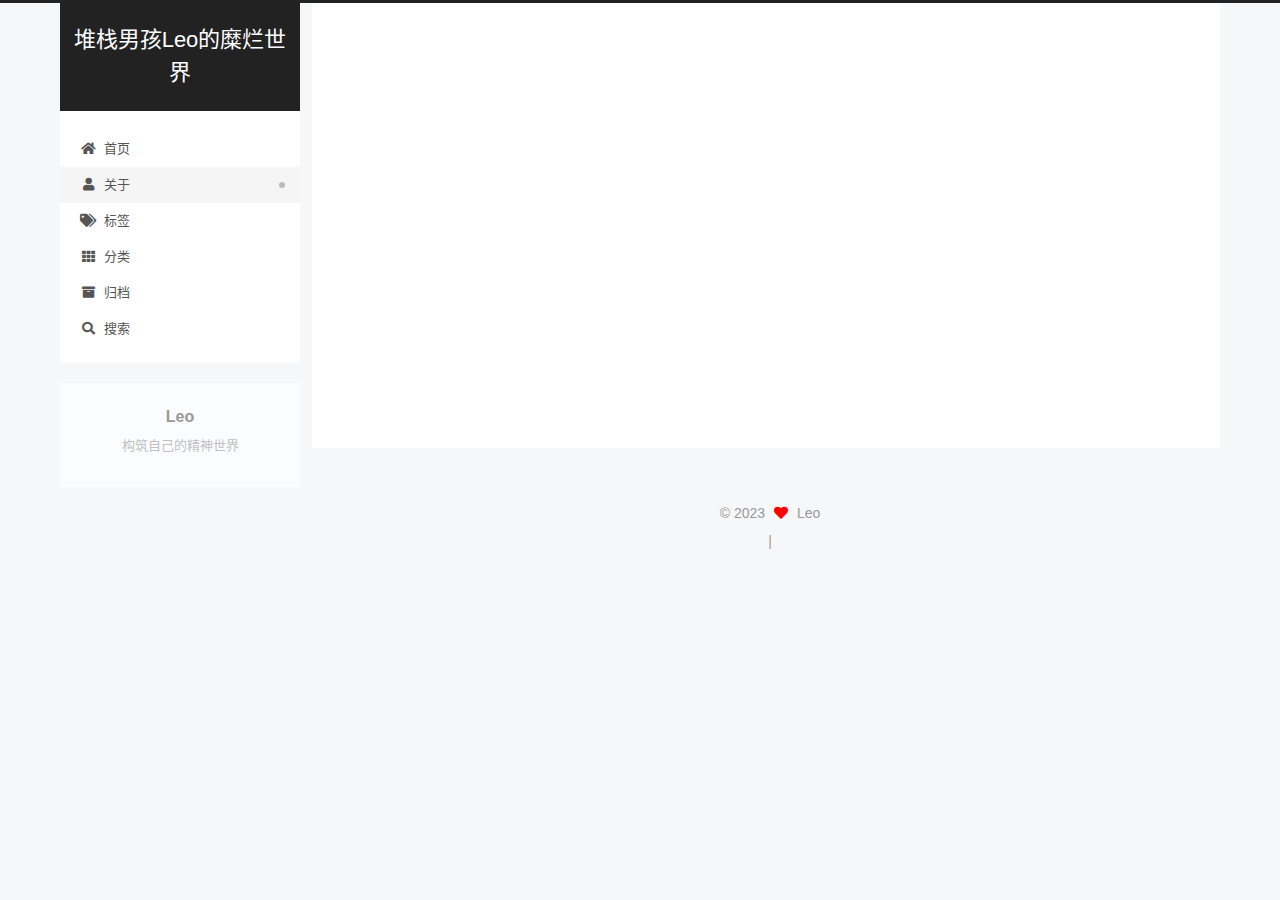
==== about/index.html @ fedaece1 "Site updated: 2023-02-25 23:36:59" ====
<!DOCTYPE html>
<html lang="zh-CN">
<head>
  <meta charset="UTF-8">
<meta name="viewport" content="width=device-width, initial-scale=1, maximum-scale=2">
<meta name="theme-color" content="#222">
<meta name="generator" content="Hexo 6.3.0">
  <link rel="apple-touch-icon" sizes="180x180" href="/images/apple-touch-icon-next.png">
  <link rel="icon" type="image/png" sizes="32x32" href="/images/favicon-32x32-next.png">
  <link rel="icon" type="image/png" sizes="16x16" href="/images/favicon-16x16-next.png">
  <link rel="mask-icon" href="/images/logo.svg" color="#222">

<link rel="stylesheet" href="/css/main.css">


<link rel="stylesheet" href="/lib/font-awesome/css/all.min.css">

<script id="hexo-configurations">
    var NexT = window.NexT || {};
    var CONFIG = {"hostname":"example.com","root":"/","scheme":"Pisces","version":"7.8.0","exturl":false,"sidebar":{"position":"left","display":"post","padding":18,"offset":12,"onmobile":false},"copycode":{"enable":false,"show_result":false,"style":null},"back2top":{"enable":true,"sidebar":false,"scrollpercent":true},"bookmark":{"enable":false,"color":"#222","save":"auto"},"fancybox":false,"mediumzoom":false,"lazyload":false,"pangu":false,"comments":{"style":"tabs","active":null,"storage":true,"lazyload":false,"nav":null},"algolia":{"hits":{"per_page":10},"labels":{"input_placeholder":"Search for Posts","hits_empty":"We didn't find any results for the search: ${query}","hits_stats":"${hits} results found in ${time} ms"}},"localsearch":{"enable":true,"trigger":"auto","top_n_per_article":1,"unescape":false,"preload":false},"motion":{"enable":true,"async":false,"transition":{"post_block":"fadeIn","post_header":"slideDownIn","post_body":"slideDownIn","coll_header":"slideLeftIn","sidebar":"slideUpIn"}},"path":"search.xml"};
  </script>

  <meta name="description" content="前言  咸鱼后端工程师，技术很菜！迫于生活的无趣，所以决定整个博客当树洞。  未来写作方向  没有做计算机技术的传播者的远大志向，就瞎鸡儿随便写写！">
<meta property="og:type" content="website">
<meta property="og:title" content="关于我">
<meta property="og:url" content="http://example.com/about/index.html">
<meta property="og:site_name" content="堆栈男孩Leo的糜烂世界">
<meta property="og:description" content="前言  咸鱼后端工程师，技术很菜！迫于生活的无趣，所以决定整个博客当树洞。  未来写作方向  没有做计算机技术的传播者的远大志向，就瞎鸡儿随便写写！">
<meta property="og:locale" content="zh_CN">
<meta property="article:published_time" content="2023-02-25T05:04:51.000Z">
<meta property="article:modified_time" content="2023-02-25T15:24:21.588Z">
<meta property="article:author" content="Leo">
<meta name="twitter:card" content="summary">

<link rel="canonical" href="http://example.com/about/">


<script id="page-configurations">
  // https://hexo.io/docs/variables.html
  CONFIG.page = {
    sidebar: "",
    isHome : false,
    isPost : false,
    lang   : 'zh-CN'
  };
</script>

  <title>关于我 | 堆栈男孩Leo的糜烂世界
</title>
  






  <noscript>
  <style>
  .use-motion .brand,
  .use-motion .menu-item,
  .sidebar-inner,
  .use-motion .post-block,
  .use-motion .pagination,
  .use-motion .comments,
  .use-motion .post-header,
  .use-motion .post-body,
  .use-motion .collection-header { opacity: initial; }

  .use-motion .site-title,
  .use-motion .site-subtitle {
    opacity: initial;
    top: initial;
  }

  .use-motion .logo-line-before i { left: initial; }
  .use-motion .logo-line-after i { right: initial; }
  </style>
</noscript>

</head>

<body itemscope itemtype="http://schema.org/WebPage">
  <div class="container use-motion">
    <div class="headband"></div>

    <header class="header" itemscope itemtype="http://schema.org/WPHeader">
      <div class="header-inner"><div class="site-brand-container">
  <div class="site-nav-toggle">
    <div class="toggle" aria-label="切换导航栏">
      <span class="toggle-line toggle-line-first"></span>
      <span class="toggle-line toggle-line-middle"></span>
      <span class="toggle-line toggle-line-last"></span>
    </div>
  </div>

  <div class="site-meta">

    <a href="/" class="brand" rel="start">
      <span class="logo-line-before"><i></i></span>
      <h1 class="site-title">堆栈男孩Leo的糜烂世界</h1>
      <span class="logo-line-after"><i></i></span>
    </a>
  </div>

  <div class="site-nav-right">
    <div class="toggle popup-trigger">
        <i class="fa fa-search fa-fw fa-lg"></i>
    </div>
  </div>
</div>




<nav class="site-nav">
  <ul id="menu" class="main-menu menu">
        <li class="menu-item menu-item-home">

    <a href="/" rel="section"><i class="fa fa-home fa-fw"></i>首页</a>

  </li>
        <li class="menu-item menu-item-about">

    <a href="/about/" rel="section"><i class="fa fa-user fa-fw"></i>关于</a>

  </li>
        <li class="menu-item menu-item-tags">

    <a href="/tags/" rel="section"><i class="fa fa-tags fa-fw"></i>标签</a>

  </li>
        <li class="menu-item menu-item-categories">

    <a href="/categories/" rel="section"><i class="fa fa-th fa-fw"></i>分类</a>

  </li>
        <li class="menu-item menu-item-archives">

    <a href="/archives/" rel="section"><i class="fa fa-archive fa-fw"></i>归档</a>

  </li>
      <li class="menu-item menu-item-search">
        <a role="button" class="popup-trigger"><i class="fa fa-search fa-fw"></i>搜索
        </a>
      </li>
  </ul>
</nav>



  <div class="search-pop-overlay">
    <div class="popup search-popup">
        <div class="search-header">
  <span class="search-icon">
    <i class="fa fa-search"></i>
  </span>
  <div class="search-input-container">
    <input autocomplete="off" autocapitalize="off"
           placeholder="搜索..." spellcheck="false"
           type="search" class="search-input">
  </div>
  <span class="popup-btn-close">
    <i class="fa fa-times-circle"></i>
  </span>
</div>
<div id="search-result">
  <div id="no-result">
    <i class="fa fa-spinner fa-pulse fa-5x fa-fw"></i>
  </div>
</div>

    </div>
  </div>

</div>
    </header>

    
  <div class="back-to-top">
    <i class="fa fa-arrow-up"></i>
    <span>0%</span>
  </div>


    <main class="main">
      <div class="main-inner">
        <div class="content-wrap">
          
  
  

          <div class="content page posts-expand">
            

    
    
    
    <div class="post-block" lang="zh-CN">
      <header class="post-header">

<h1 class="post-title" itemprop="name headline">关于我
</h1>

<div class="post-meta">
  

</div>

</header>

      
      
      
      <div class="post-body">
          <blockquote>
<p>前言</p>
</blockquote>
<p>咸鱼后端工程师，技术很菜！迫于生活的无趣，所以决定整个博客当树洞。</p>
<blockquote>
<p>未来写作方向</p>
</blockquote>
<p>没有做计算机技术的传播者的远大志向，就瞎鸡儿随便写写！</p>

      </div>
      
      
      
    </div>
    

    
    
    


          </div>
          

<script>
  window.addEventListener('tabs:register', () => {
    let { activeClass } = CONFIG.comments;
    if (CONFIG.comments.storage) {
      activeClass = localStorage.getItem('comments_active') || activeClass;
    }
    if (activeClass) {
      let activeTab = document.querySelector(`a[href="#comment-${activeClass}"]`);
      if (activeTab) {
        activeTab.click();
      }
    }
  });
  if (CONFIG.comments.storage) {
    window.addEventListener('tabs:click', event => {
      if (!event.target.matches('.tabs-comment .tab-content .tab-pane')) return;
      let commentClass = event.target.classList[1];
      localStorage.setItem('comments_active', commentClass);
    });
  }
</script>

        </div>
          
  
  <div class="toggle sidebar-toggle">
    <span class="toggle-line toggle-line-first"></span>
    <span class="toggle-line toggle-line-middle"></span>
    <span class="toggle-line toggle-line-last"></span>
  </div>

  <aside class="sidebar">
    <div class="sidebar-inner">

      <ul class="sidebar-nav motion-element">
        <li class="sidebar-nav-toc">
          文章目录
        </li>
        <li class="sidebar-nav-overview">
          站点概览
        </li>
      </ul>

      <!--noindex-->
      <div class="post-toc-wrap sidebar-panel">
      </div>
      <!--/noindex-->

      <div class="site-overview-wrap sidebar-panel">
        <div class="site-author motion-element" itemprop="author" itemscope itemtype="http://schema.org/Person">
  <p class="site-author-name" itemprop="name">Leo</p>
  <div class="site-description" itemprop="description">构筑自己的精神世界</div>
</div>
<div class="site-state-wrap motion-element">
  <nav class="site-state">
  </nav>
</div>



      </div>

    </div>
  </aside>
  <div id="sidebar-dimmer"></div>


      </div>
    </main>

    <footer class="footer">
      <div class="footer-inner">
        

        

<div class="copyright">
  
  &copy; 
  <span itemprop="copyrightYear">2023</span>
  <span class="with-love">
    <i class="fa fa-heart"></i>
  </span>
  <span class="author" itemprop="copyrightHolder">Leo</span>
</div>

        
<div class="busuanzi-count">
  <script data-pjax async src="https://busuanzi.ibruce.info/busuanzi/2.3/busuanzi.pure.mini.js"></script>
    <span class="post-meta-item" id="busuanzi_container_site_uv" style="display: none;">
      <span class="post-meta-item-icon">
        <i class="fa fa-user"></i>
      </span>
      <span class="site-uv" title="总访客量">
        <span id="busuanzi_value_site_uv"></span>
      </span>
    </span>
    <span class="post-meta-divider">|</span>
    <span class="post-meta-item" id="busuanzi_container_site_pv" style="display: none;">
      <span class="post-meta-item-icon">
        <i class="fa fa-eye"></i>
      </span>
      <span class="site-pv" title="总访问量">
        <span id="busuanzi_value_site_pv"></span>
      </span>
    </span>
</div>








      </div>
    </footer>
  </div>

  
  <script src="/lib/anime.min.js"></script>
  <script src="/lib/pjax/pjax.min.js"></script>
  <script src="/lib/velocity/velocity.min.js"></script>
  <script src="/lib/velocity/velocity.ui.min.js"></script>

<script src="/js/utils.js"></script>

<script src="/js/motion.js"></script>


<script src="/js/schemes/pisces.js"></script>


<script src="/js/next-boot.js"></script>

  <script>
var pjax = new Pjax({
  selectors: [
    'head title',
    '#page-configurations',
    '.content-wrap',
    '.post-toc-wrap',
    '.languages',
    '#pjax'
  ],
  switches: {
    '.post-toc-wrap': Pjax.switches.innerHTML
  },
  analytics: false,
  cacheBust: false,
  scrollTo : !CONFIG.bookmark.enable
});

window.addEventListener('pjax:success', () => {
  document.querySelectorAll('script[data-pjax], script#page-configurations, #pjax script').forEach(element => {
    var code = element.text || element.textContent || element.innerHTML || '';
    var parent = element.parentNode;
    parent.removeChild(element);
    var script = document.createElement('script');
    if (element.id) {
      script.id = element.id;
    }
    if (element.className) {
      script.className = element.className;
    }
    if (element.type) {
      script.type = element.type;
    }
    if (element.src) {
      script.src = element.src;
      // Force synchronous loading of peripheral JS.
      script.async = false;
    }
    if (element.dataset.pjax !== undefined) {
      script.dataset.pjax = '';
    }
    if (code !== '') {
      script.appendChild(document.createTextNode(code));
    }
    parent.appendChild(script);
  });
  NexT.boot.refresh();
  // Define Motion Sequence & Bootstrap Motion.
  if (CONFIG.motion.enable) {
    NexT.motion.integrator
      .init()
      .add(NexT.motion.middleWares.subMenu)
      .add(NexT.motion.middleWares.postList)
      .bootstrap();
  }
  NexT.utils.updateSidebarPosition();
});
</script>




  




  
<script src="/js/local-search.js"></script>













    <div id="pjax">
  

  

    </div>
</body>
</html>
---- css/main.css ----
:root {
  --body-bg-color: #f5f7f9;
  --content-bg-color: #fff;
  --card-bg-color: #f5f5f5;
  --text-color: #555;
  --blockquote-color: #666;
  --link-color: #555;
  --link-hover-color: #222;
  --brand-color: #fff;
  --brand-hover-color: #fff;
  --table-row-odd-bg-color: #f9f9f9;
  --table-row-hover-bg-color: #f5f5f5;
  --menu-item-bg-color: #f5f5f5;
  --btn-default-bg: #fff;
  --btn-default-color: #555;
  --btn-default-border-color: #555;
  --btn-default-hover-bg: #222;
  --btn-default-hover-color: #fff;
  --btn-default-hover-border-color: #222;
}
html {
  line-height: 1.15; /* 1 */
  -webkit-text-size-adjust: 100%; /* 2 */
}
body {
  margin: 0;
}
main {
  display: block;
}
h1 {
  font-size: 2em;
  margin: 0.67em 0;
}
hr {
  box-sizing: content-box; /* 1 */
  height: 0; /* 1 */
  overflow: visible; /* 2 */
}
pre {
  font-family: monospace, monospace; /* 1 */
  font-size: 1em; /* 2 */
}
a {
  background: transparent;
}
abbr[title] {
  border-bottom: none; /* 1 */
  text-decoration: underline; /* 2 */
  text-decoration: underline dotted; /* 2 */
}
b,
strong {
  font-weight: bolder;
}
code,
kbd,
samp {
  font-family: monospace, monospace; /* 1 */
  font-size: 1em; /* 2 */
}
small {
  font-size: 80%;
}
sub,
sup {
  font-size: 75%;
  line-height: 0;
  position: relative;
  vertical-align: baseline;
}
sub {
  bottom: -0.25em;
}
sup {
  top: -0.5em;
}
img {
  border-style: none;
}
button,
input,
optgroup,
select,
textarea {
  font-family: inherit; /* 1 */
  font-size: 100%; /* 1 */
  line-height: 1.15; /* 1 */
  margin: 0; /* 2 */
}
button,
input {
/* 1 */
  overflow: visible;
}
button,
select {
/* 1 */
  text-transform: none;
}
button,
[type='button'],
[type='reset'],
[type='submit'] {
  -webkit-appearance: button;
}
button::-moz-focus-inner,
[type='button']::-moz-focus-inner,
[type='reset']::-moz-focus-inner,
[type='submit']::-moz-focus-inner {
  border-style: none;
  padding: 0;
}
button:-moz-focusring,
[type='button']:-moz-focusring,
[type='reset']:-moz-focusring,
[type='submit']:-moz-focusring {
  outline: 1px dotted ButtonText;
}
fieldset {
  padding: 0.35em 0.75em 0.625em;
}
legend {
  box-sizing: border-box; /* 1 */
  color: inherit; /* 2 */
  display: table; /* 1 */
  max-width: 100%; /* 1 */
  padding: 0; /* 3 */
  white-space: normal; /* 1 */
}
progress {
  vertical-align: baseline;
}
textarea {
  overflow: auto;
}
[type='checkbox'],
[type='radio'] {
  box-sizing: border-box; /* 1 */
  padding: 0; /* 2 */
}
[type='number']::-webkit-inner-spin-button,
[type='number']::-webkit-outer-spin-button {
  height: auto;
}
[type='search'] {
  outline-offset: -2px; /* 2 */
  -webkit-appearance: textfield; /* 1 */
}
[type='search']::-webkit-search-decoration {
  -webkit-appearance: none;
}
::-webkit-file-upload-button {
  font: inherit; /* 2 */
  -webkit-appearance: button; /* 1 */
}
details {
  display: block;
}
summary {
  display: list-item;
}
template {
  display: none;
}
[hidden] {
  display: none;
}
::selection {
  background: #262a30;
  color: #eee;
}
html,
body {
  height: 100%;
}
body {
  background: var(--body-bg-color);
  color: var(--text-color);
  font-family: 'Lato', "PingFang SC", "Microsoft YaHei", sans-serif;
  font-size: 1em;
  line-height: 2;
}
@media (max-width: 991px) {
  body {
    padding-left: 0 !important;
    padding-right: 0 !important;
  }
}
h1,
h2,
h3,
h4,
h5,
h6 {
  font-family: 'Lato', "PingFang SC", "Microsoft YaHei", sans-serif;
  font-weight: bold;
  line-height: 1.5;
  margin: 20px 0 15px;
}
h1 {
  font-size: 1.5em;
}
h2 {
  font-size: 1.375em;
}
h3 {
  font-size: 1.25em;
}
h4 {
  font-size: 1.125em;
}
h5 {
  font-size: 1em;
}
h6 {
  font-size: 0.875em;
}
p {
  margin: 0 0 20px 0;
}
a,
span.exturl {
  border-bottom: 1px solid #999;
  color: var(--link-color);
  outline: 0;
  text-decoration: none;
  overflow-wrap: break-word;
  word-wrap: break-word;
  cursor: pointer;
}
a:hover,
span.exturl:hover {
  border-bottom-color: var(--link-hover-color);
  color: var(--link-hover-color);
}
iframe,
img,
video {
  display: block;
  margin-left: auto;
  margin-right: auto;
  max-width: 100%;
}
hr {
  background-image: repeating-linear-gradient(-45deg, #ddd, #ddd 4px, transparent 4px, transparent 8px);
  border: 0;
  height: 3px;
  margin: 40px 0;
}
blockquote {
  border-left: 4px solid #ddd;
  color: var(--blockquote-color);
  margin: 0;
  padding: 0 15px;
}
blockquote cite::before {
  content: '-';
  padding: 0 5px;
}
dt {
  font-weight: bold;
}
dd {
  margin: 0;
  padding: 0;
}
kbd {
  background-color: #f5f5f5;
  background-image: linear-gradient(#eee, #fff, #eee);
  border: 1px solid #ccc;
  border-radius: 0.2em;
  box-shadow: 0.1em 0.1em 0.2em rgba(0,0,0,0.1);
  color: #555;
  font-family: inherit;
  padding: 0.1em 0.3em;
  white-space: nowrap;
}
.table-container {
  overflow: auto;
}
table {
  border-collapse: collapse;
  border-spacing: 0;
  font-size: 0.875em;
  margin: 0 0 20px 0;
  width: 100%;
}
tbody tr:nth-of-type(odd) {
  background: var(--table-row-odd-bg-color);
}
tbody tr:hover {
  background: var(--table-row-hover-bg-color);
}
caption,
th,
td {
  font-weight: normal;
  padding: 8px;
  vertical-align: middle;
}
th,
td {
  border: 1px solid #ddd;
  border-bottom: 3px solid #ddd;
}
th {
  font-weight: 700;
  padding-bottom: 10px;
}
td {
  border-bottom-width: 1px;
}
.btn {
  background: var(--btn-default-bg);
  border: 2px solid var(--btn-default-border-color);
  border-radius: 2px;
  color: var(--btn-default-color);
  display: inline-block;
  font-size: 0.875em;
  line-height: 2;
  padding: 0 20px;
  text-decoration: none;
  transition-property: background-color;
  transition-delay: 0s;
  transition-duration: 0.2s;
  transition-timing-function: ease-in-out;
}
.btn:hover {
  background: var(--btn-default-hover-bg);
  border-color: var(--btn-default-hover-border-color);
  color: var(--btn-default-hover-color);
}
.btn + .btn {
  margin: 0 0 8px 8px;
}
.btn .fa-fw {
  text-align: left;
  width: 1.285714285714286em;
}
.toggle {
  line-height: 0;
}
.toggle .toggle-line {
  background: #fff;
  display: inline-block;
  height: 2px;
  left: 0;
  position: relative;
  top: 0;
  transition: all 0.4s;
  vertical-align: top;
  width: 100%;
}
.toggle .toggle-line:not(:first-child) {
  margin-top: 3px;
}
.toggle.toggle-arrow .toggle-line-first {
  left: 50%;
  top: 2px;
  transform: rotate(45deg);
  width: 50%;
}
.toggle.toggle-arrow .toggle-line-middle {
  left: 2px;
  width: 90%;
}
.toggle.toggle-arrow .toggle-line-last {
  left: 50%;
  top: -2px;
  transform: rotate(-45deg);
  width: 50%;
}
.toggle.toggle-close .toggle-line-first {
  transform: rotate(-45deg);
  top: 5px;
}
.toggle.toggle-close .toggle-line-middle {
  opacity: 0;
}
.toggle.toggle-close .toggle-line-last {
  transform: rotate(45deg);
  top: -5px;
}
.highlight,
pre {
  background: #f7f7f7;
  color: #4d4d4c;
  line-height: 1.6;
  margin: 0 auto 20px;
}
pre,
code {
  font-family: consolas, Menlo, monospace, "PingFang SC", "Microsoft YaHei";
}
code {
  background: #eee;
  border-radius: 3px;
  color: #555;
  padding: 2px 4px;
  overflow-wrap: break-word;
  word-wrap: break-word;
}
.highlight *::selection {
  background: #d6d6d6;
}
.highlight pre {
  border: 0;
  margin: 0;
  padding: 10px 0;
}
.highlight table {
  border: 0;
  margin: 0;
  width: auto;
}
.highlight td {
  border: 0;
  padding: 0;
}
.highlight figcaption {
  background: #eff2f3;
  color: #4d4d4c;
  display: flex;
  font-size: 0.875em;
  justify-content: space-between;
  line-height: 1.2;
  padding: 0.5em;
}
.highlight figcaption a {
  color: #4d4d4c;
}
.highlight figcaption a:hover {
  border-bottom-color: #4d4d4c;
}
.highlight .gutter {
  -moz-user-select: none;
  -ms-user-select: none;
  -webkit-user-select: none;
  user-select: none;
}
.highlight .gutter pre {
  background: #eff2f3;
  color: #869194;
  padding-left: 10px;
  padding-right: 10px;
  text-align: right;
}
.highlight .code pre {
  background: #f7f7f7;
  padding-left: 10px;
  width: 100%;
}
.gist table {
  width: auto;
}
.gist table td {
  border: 0;
}
pre {
  overflow: auto;
  padding: 10px;
}
pre code {
  background: none;
  color: #4d4d4c;
  font-size: 0.875em;
  padding: 0;
  text-shadow: none;
}
pre .deletion {
  background: #fdd;
}
pre .addition {
  background: #dfd;
}
pre .meta {
  color: #eab700;
  -moz-user-select: none;
  -ms-user-select: none;
  -webkit-user-select: none;
  user-select: none;
}
pre .comment {
  color: #8e908c;
}
pre .variable,
pre .attribute,
pre .tag,
pre .name,
pre .regexp,
pre .ruby .constant,
pre .xml .tag .title,
pre .xml .pi,
pre .xml .doctype,
pre .html .doctype,
pre .css .id,
pre .css .class,
pre .css .pseudo {
  color: #c82829;
}
pre .number,
pre .preprocessor,
pre .built_in,
pre .builtin-name,
pre .literal,
pre .params,
pre .constant,
pre .command {
  color: #f5871f;
}
pre .ruby .class .title,
pre .css .rules .attribute,
pre .string,
pre .symbol,
pre .value,
pre .inheritance,
pre .header,
pre .ruby .symbol,
pre .xml .cdata,
pre .special,
pre .formula {
  color: #718c00;
}
pre .title,
pre .css .hexcolor {
  color: #3e999f;
}
pre .function,
pre .python .decorator,
pre .python .title,
pre .ruby .function .title,
pre .ruby .title .keyword,
pre .perl .sub,
pre .javascript .title,
pre .coffeescript .title {
  color: #4271ae;
}
pre .keyword,
pre .javascript .function {
  color: #8959a8;
}
.blockquote-center {
  border-left: none;
  margin: 40px 0;
  padding: 0;
  position: relative;
  text-align: center;
}
.blockquote-center .fa {
  display: block;
  opacity: 0.6;
  position: absolute;
  width: 100%;
}
.blockquote-center .fa-quote-left {
  border-top: 1px solid #ccc;
  text-align: left;
  top: -20px;
}
.blockquote-center .fa-quote-right {
  border-bottom: 1px solid #ccc;
  text-align: right;
  bottom: -20px;
}
.blockquote-center p,
.blockquote-center div {
  text-align: center;
}
.post-body .group-picture img {
  margin: 0 auto;
  padding: 0 3px;
}
.group-picture-row {
  margin-bottom: 6px;
  overflow: hidden;
}
.group-picture-column {
  float: left;
  margin-bottom: 10px;
}
.post-body .label {
  color: #555;
  display: inline;
  padding: 0 2px;
}
.post-body .label.default {
  background: #f0f0f0;
}
.post-body .label.primary {
  background: #efe6f7;
}
.post-body .label.info {
  background: #e5f2f8;
}
.post-body .label.success {
  background: #e7f4e9;
}
.post-body .label.warning {
  background: #fcf6e1;
}
.post-body .label.danger {
  background: #fae8eb;
}
.post-body .tabs {
  margin-bottom: 20px;
}
.post-body .tabs,
.tabs-comment {
  display: block;
  padding-top: 10px;
  position: relative;
}
.post-body .tabs ul.nav-tabs,
.tabs-comment ul.nav-tabs {
  display: flex;
  flex-wrap: wrap;
  margin: 0;
  margin-bottom: -1px;
  padding: 0;
}
@media (max-width: 413px) {
  .post-body .tabs ul.nav-tabs,
  .tabs-comment ul.nav-tabs {
    display: block;
    margin-bottom: 5px;
  }
}
.post-body .tabs ul.nav-tabs li.tab,
.tabs-comment ul.nav-tabs li.tab {
  border-bottom: 1px solid #ddd;
  border-left: 1px solid transparent;
  border-right: 1px solid transparent;
  border-top: 3px solid transparent;
  flex-grow: 1;
  list-style-type: none;
  border-radius: 0 0 0 0;
}
@media (max-width: 413px) {
  .post-body .tabs ul.nav-tabs li.tab,
  .tabs-comment ul.nav-tabs li.tab {
    border-bottom: 1px solid transparent;
    border-left: 3px solid transparent;
    border-right: 1px solid transparent;
    border-top: 1px solid transparent;
  }
}
@media (max-width: 413px) {
  .post-body .tabs ul.nav-tabs li.tab,
  .tabs-comment ul.nav-tabs li.tab {
    border-radius: 0;
  }
}
.post-body .tabs ul.nav-tabs li.tab a,
.tabs-comment ul.nav-tabs li.tab a {
  border-bottom: initial;
  display: block;
  line-height: 1.8;
  outline: 0;
  padding: 0.25em 0.75em;
  text-align: center;
  transition-delay: 0s;
  transition-duration: 0.2s;
  transition-timing-function: ease-out;
}
.post-body .tabs ul.nav-tabs li.tab a i,
.tabs-comment ul.nav-tabs li.tab a i {
  width: 1.285714285714286em;
}
.post-body .tabs ul.nav-tabs li.tab.active,
.tabs-comment ul.nav-tabs li.tab.active {
  border-bottom: 1px solid transparent;
  border-left: 1px solid #ddd;
  border-right: 1px solid #ddd;
  border-top: 3px solid #fc6423;
}
@media (max-width: 413px) {
  .post-body .tabs ul.nav-tabs li.tab.active,
  .tabs-comment ul.nav-tabs li.tab.active {
    border-bottom: 1px solid #ddd;
    border-left: 3px solid #fc6423;
    border-right: 1px solid #ddd;
    border-top: 1px solid #ddd;
  }
}
.post-body .tabs ul.nav-tabs li.tab.active a,
.tabs-comment ul.nav-tabs li.tab.active a {
  color: var(--link-color);
  cursor: default;
}
.post-body .tabs .tab-content .tab-pane,
.tabs-comment .tab-content .tab-pane {
  border: 1px solid #ddd;
  border-top: 0;
  padding: 20px 20px 0 20px;
  border-radius: 0;
}
.post-body .tabs .tab-content .tab-pane:not(.active),
.tabs-comment .tab-content .tab-pane:not(.active) {
  display: none;
}
.post-body .tabs .tab-content .tab-pane.active,
.tabs-comment .tab-content .tab-pane.active {
  display: block;
}
.post-body .tabs .tab-content .tab-pane.active:nth-of-type(1),
.tabs-comment .tab-content .tab-pane.active:nth-of-type(1) {
  border-radius: 0 0 0 0;
}
@media (max-width: 413px) {
  .post-body .tabs .tab-content .tab-pane.active:nth-of-type(1),
  .tabs-comment .tab-content .tab-pane.active:nth-of-type(1) {
    border-radius: 0;
  }
}
.post-body .note {
  border-radius: 3px;
  margin-bottom: 20px;
  padding: 1em;
  position: relative;
  border: 1px solid #eee;
  border-left-width: 5px;
}
.post-body .note h2,
.post-body .note h3,
.post-body .note h4,
.post-body .note h5,
.post-body .note h6 {
  margin-top: 0;
  border-bottom: initial;
  margin-bottom: 0;
  padding-top: 0;
}
.post-body .note p:first-child,
.post-body .note ul:first-child,
.post-body .note ol:first-child,
.post-body .note table:first-child,
.post-body .note pre:first-child,
.post-body .note blockquote:first-child,
.post-body .note img:first-child {
  margin-top: 0;
}
.post-body .note p:last-child,
.post-body .note ul:last-child,
.post-body .note ol:last-child,
.post-body .note table:last-child,
.post-body .note pre:last-child,
.post-body .note blockquote:last-child,
.post-body .note img:last-child {
  margin-bottom: 0;
}
.post-body .note.default {
  border-left-color: #777;
}
.post-body .note.default h2,
.post-body .note.default h3,
.post-body .note.default h4,
.post-body .note.default h5,
.post-body .note.default h6 {
  color: #777;
}
.post-body .note.primary {
  border-left-color: #6f42c1;
}
.post-body .note.primary h2,
.post-body .note.primary h3,
.post-body .note.primary h4,
.post-body .note.primary h5,
.post-body .note.primary h6 {
  color: #6f42c1;
}
.post-body .note.info {
  border-left-color: #428bca;
}
.post-body .note.info h2,
.post-body .note.info h3,
.post-body .note.info h4,
.post-body .note.info h5,
.post-body .note.info h6 {
  color: #428bca;
}
.post-body .note.success {
  border-left-color: #5cb85c;
}
.post-body .note.success h2,
.post-body .note.success h3,
.post-body .note.success h4,
.post-body .note.success h5,
.post-body .note.success h6 {
  color: #5cb85c;
}
.post-body .note.warning {
  border-left-color: #f0ad4e;
}
.post-body .note.warning h2,
.post-body .note.warning h3,
.post-body .note.warning h4,
.post-body .note.warning h5,
.post-body .note.warning h6 {
  color: #f0ad4e;
}
.post-body .note.danger {
  border-left-color: #d9534f;
}
.post-body .note.danger h2,
.post-body .note.danger h3,
.post-body .note.danger h4,
.post-body .note.danger h5,
.post-body .note.danger h6 {
  color: #d9534f;
}
.pagination .prev,
.pagination .next,
.pagination .page-number,
.pagination .space {
  display: inline-block;
  margin: 0 10px;
  padding: 0 11px;
  position: relative;
  top: -1px;
}
@media (max-width: 767px) {
  .pagination .prev,
  .pagination .next,
  .pagination .page-number,
  .pagination .space {
    margin: 0 5px;
  }
}
.pagination {
  border-top: 1px solid #eee;
  margin: 120px 0 0;
  text-align: center;
}
.pagination .prev,
.pagination .next,
.pagination .page-number {
  border-bottom: 0;
  border-top: 1px solid #eee;
  transition-property: border-color;
  transition-delay: 0s;
  transition-duration: 0.2s;
  transition-timing-function: ease-in-out;
}
.pagination .prev:hover,
.pagination .next:hover,
.pagination .page-number:hover {
  border-top-color: #222;
}
.pagination .space {
  margin: 0;
  padding: 0;
}
.pagination .prev {
  margin-left: 0;
}
.pagination .next {
  margin-right: 0;
}
.pagination .page-number.current {
  background: #ccc;
  border-top-color: #ccc;
  color: #fff;
}
@media (max-width: 767px) {
  .pagination {
    border-top: none;
  }
  .pagination .prev,
  .pagination .next,
  .pagination .page-number {
    border-bottom: 1px solid #eee;
    border-top: 0;
    margin-bottom: 10px;
    padding: 0 10px;
  }
  .pagination .prev:hover,
  .pagination .next:hover,
  .pagination .page-number:hover {
    border-bottom-color: #222;
  }
}
.comments {
  margin-top: 60px;
  overflow: hidden;
}
.comment-button-group {
  display: flex;
  flex-wrap: wrap-reverse;
  justify-content: center;
  margin: 1em 0;
}
.comment-button-group .comment-button {
  margin: 0.1em 0.2em;
}
.comment-button-group .comment-button.active {
  background: var(--btn-default-hover-bg);
  border-color: var(--btn-default-hover-border-color);
  color: var(--btn-default-hover-color);
}
.comment-position {
  display: none;
}
.comment-position.active {
  display: block;
}
.tabs-comment {
  background: var(--content-bg-color);
  margin-top: 4em;
  padding-top: 0;
}
.tabs-comment .comments {
  border: 0;
  box-shadow: none;
  margin-top: 0;
  padding-top: 0;
}
.container {
  min-height: 100%;
  position: relative;
}
.main-inner {
  margin: 0 auto;
  width: calc(100% - 20px);
}
@media (min-width: 1200px) {
  .main-inner {
    width: 1160px;
  }
}
@media (min-width: 1600px) {
  .main-inner {
    width: 73%;
  }
}
@media (max-width: 767px) {
  .content-wrap {
    padding: 0 20px;
  }
}
.header {
  background: transparent;
}
.header-inner {
  margin: 0 auto;
  width: calc(100% - 20px);
}
@media (min-width: 1200px) {
  .header-inner {
    width: 1160px;
  }
}
@media (min-width: 1600px) {
  .header-inner {
    width: 73%;
  }
}
.site-brand-container {
  display: flex;
  flex-shrink: 0;
  padding: 0 10px;
}
.headband {
  background: #222;
  height: 3px;
}
.site-meta {
  flex-grow: 1;
  text-align: center;
}
@media (max-width: 767px) {
  .site-meta {
    text-align: center;
  }
}
.brand {
  border-bottom: none;
  color: var(--brand-color);
  display: inline-block;
  line-height: 1.375em;
  padding: 0 40px;
  position: relative;
}
.brand:hover {
  color: var(--brand-hover-color);
}
.site-title {
  font-family: 'Lato', "PingFang SC", "Microsoft YaHei", sans-serif;
  font-size: 1.375em;
  font-weight: normal;
  margin: 0;
}
.site-subtitle {
  color: #ddd;
  font-size: 0.8125em;
  margin: 10px 0;
}
.use-motion .brand {
  opacity: 0;
}
.use-motion .site-title,
.use-motion .site-subtitle,
.use-motion .custom-logo-image {
  opacity: 0;
  position: relative;
  top: -10px;
}
.site-nav-toggle,
.site-nav-right {
  display: none;
}
@media (max-width: 767px) {
  .site-nav-toggle,
  .site-nav-right {
    display: flex;
    flex-direction: column;
    justify-content: center;
  }
}
.site-nav-toggle .toggle,
.site-nav-right .toggle {
  color: var(--text-color);
  padding: 10px;
  width: 22px;
}
.site-nav-toggle .toggle .toggle-line,
.site-nav-right .toggle .toggle-line {
  background: var(--text-color);
  border-radius: 1px;
}
.site-nav {
  display: block;
}
@media (max-width: 767px) {
  .site-nav {
    clear: both;
    display: none;
  }
}
.site-nav.site-nav-on {
  display: block;
}
.menu {
  margin-top: 20px;
  padding-left: 0;
  text-align: center;
}
.menu-item {
  display: inline-block;
  list-style: none;
  margin: 0 10px;
}
@media (max-width: 767px) {
  .menu-item {
    display: block;
    margin-top: 10px;
  }
  .menu-item.menu-item-search {
    display: none;
  }
}
.menu-item a,
.menu-item span.exturl {
  border-bottom: 0;
  display: block;
  font-size: 0.8125em;
  transition-property: border-color;
  transition-delay: 0s;
  transition-duration: 0.2s;
  transition-timing-function: ease-in-out;
}
@media (hover: none) {
  .menu-item a:hover,
  .menu-item span.exturl:hover {
    border-bottom-color: transparent !important;
  }
}
.menu-item .fa,
.menu-item .fab,
.menu-item .far,
.menu-item .fas {
  margin-right: 8px;
}
.menu-item .badge {
  display: inline-block;
  font-weight: bold;
  line-height: 1;
  margin-left: 0.35em;
  margin-top: 0.35em;
  text-align: center;
  white-space: nowrap;
}
@media (max-width: 767px) {
  .menu-item .badge {
    float: right;
    margin-left: 0;
  }
}
.menu-item-active a,
.menu .menu-item a:hover,
.menu .menu-item span.exturl:hover {
  background: var(--menu-item-bg-color);
}
.use-motion .menu-item {
  opacity: 0;
}
.sidebar {
  background: #222;
  bottom: 0;
  box-shadow: inset 0 2px 6px #000;
  position: fixed;
  top: 0;
}
@media (max-width: 991px) {
  .sidebar {
    display: none;
  }
}
.sidebar-inner {
  color: #999;
  padding: 18px 10px;
  text-align: center;
}
.cc-license {
  margin-top: 10px;
  text-align: center;
}
.cc-license .cc-opacity {
  border-bottom: none;
  opacity: 0.7;
}
.cc-license .cc-opacity:hover {
  opacity: 0.9;
}
.cc-license img {
  display: inline-block;
}
.site-author-image {
  border: 1px solid #eee;
  display: block;
  margin: 0 auto;
  max-width: 120px;
  padding: 2px;
}
.site-author-name {
  color: var(--text-color);
  font-weight: 600;
  margin: 0;
  text-align: center;
}
.site-description {
  color: #999;
  font-size: 0.8125em;
  margin-top: 0;
  text-align: center;
}
.links-of-author {
  margin-top: 15px;
}
.links-of-author a,
.links-of-author span.exturl {
  border-bottom-color: #555;
  display: inline-block;
  font-size: 0.8125em;
  margin-bottom: 10px;
  margin-right: 10px;
  vertical-align: middle;
}
.links-of-author a::before,
.links-of-author span.exturl::before {
  background: #b1c1ff;
  border-radius: 50%;
  content: ' ';
  display: inline-block;
  height: 4px;
  margin-right: 3px;
  vertical-align: middle;
  width: 4px;
}
.sidebar-button {
  margin-top: 15px;
}
.sidebar-button a {
  border: 1px solid #fc6423;
  border-radius: 4px;
  color: #fc6423;
  display: inline-block;
  padding: 0 15px;
}
.sidebar-button a .fa,
.sidebar-button a .fab,
.sidebar-button a .far,
.sidebar-button a .fas {
  margin-right: 5px;
}
.sidebar-button a:hover {
  background: #fc6423;
  border: 1px solid #fc6423;
  color: #fff;
}
.sidebar-button a:hover .fa,
.sidebar-button a:hover .fab,
.sidebar-button a:hover .far,
.sidebar-button a:hover .fas {
  color: #fff;
}
.links-of-blogroll {
  font-size: 0.8125em;
  margin-top: 10px;
}
.links-of-blogroll-title {
  font-size: 0.875em;
  font-weight: 600;
  margin-top: 0;
}
.links-of-blogroll-list {
  list-style: none;
  margin: 0;
  padding: 0;
}
#sidebar-dimmer {
  display: none;
}
@media (max-width: 767px) {
  #sidebar-dimmer {
    background: #000;
    display: block;
    height: 100%;
    left: 100%;
    opacity: 0;
    position: fixed;
    top: 0;
    width: 100%;
    z-index: 1100;
  }
  .sidebar-active + #sidebar-dimmer {
    opacity: 0.7;
    transform: translateX(-100%);
    transition: opacity 0.5s;
  }
}
.sidebar-nav {
  margin: 0;
  padding-bottom: 20px;
  padding-left: 0;
}
.sidebar-nav li {
  border-bottom: 1px solid transparent;
  color: var(--text-color);
  cursor: pointer;
  display: inline-block;
  font-size: 0.875em;
}
.sidebar-nav li.sidebar-nav-overview {
  margin-left: 10px;
}
.sidebar-nav li:hover {
  color: #fc6423;
}
.sidebar-nav .sidebar-nav-active {
  border-bottom-color: #fc6423;
  color: #fc6423;
}
.sidebar-nav .sidebar-nav-active:hover {
  color: #fc6423;
}
.sidebar-panel {
  display: none;
  overflow-x: hidden;
  overflow-y: auto;
}
.sidebar-panel-active {
  display: block;
}
.sidebar-toggle {
  background: #222;
  bottom: 45px;
  cursor: pointer;
  height: 14px;
  left: 30px;
  padding: 5px;
  position: fixed;
  width: 14px;
  z-index: 1300;
}
@media (max-width: 991px) {
  .sidebar-toggle {
    left: 20px;
    opacity: 0.8;
    display: none;
  }
}
.sidebar-toggle:hover .toggle-line {
  background: #fc6423;
}
.post-toc {
  font-size: 0.875em;
}
.post-toc ol {
  list-style: none;
  margin: 0;
  padding: 0 2px 5px 10px;
  text-align: left;
}
.post-toc ol > ol {
  padding-left: 0;
}
.post-toc ol a {
  transition-property: all;
  transition-delay: 0s;
  transition-duration: 0.2s;
  transition-timing-function: ease-in-out;
}
.post-toc .nav-item {
  line-height: 1.8;
  overflow: hidden;
  text-overflow: ellipsis;
  white-space: nowrap;
}
.post-toc .nav .nav-child {
  display: none;
}
.post-toc .nav .active > .nav-child {
  display: block;
}
.post-toc .nav .active-current > .nav-child {
  display: block;
}
.post-toc .nav .active-current > .nav-child > .nav-item {
  display: block;
}
.post-toc .nav .active > a {
  border-bottom-color: #fc6423;
  color: #fc6423;
}
.post-toc .nav .active-current > a {
  color: #fc6423;
}
.post-toc .nav .active-current > a:hover {
  color: #fc6423;
}
.site-state {
  display: flex;
  justify-content: center;
  line-height: 1.4;
  margin-top: 10px;
  overflow: hidden;
  text-align: center;
  white-space: nowrap;
}
.site-state-item {
  padding: 0 15px;
}
.site-state-item:not(:first-child) {
  border-left: 1px solid #eee;
}
.site-state-item a {
  border-bottom: none;
}
.site-state-item-count {
  display: block;
  font-size: 1em;
  font-weight: 600;
  text-align: center;
}
.site-state-item-name {
  color: #999;
  font-size: 0.8125em;
}
.footer {
  color: #999;
  font-size: 0.875em;
  padding: 20px 0;
}
.footer.footer-fixed {
  bottom: 0;
  left: 0;
  position: absolute;
  right: 0;
}
.footer-inner {
  box-sizing: border-box;
  margin: 0 auto;
  text-align: center;
  width: calc(100% - 20px);
}
@media (min-width: 1200px) {
  .footer-inner {
    width: 1160px;
  }
}
@media (min-width: 1600px) {
  .footer-inner {
    width: 73%;
  }
}
.languages {
  display: inline-block;
  font-size: 1.125em;
  position: relative;
}
.languages .lang-select-label span {
  margin: 0 0.5em;
}
.languages .lang-select {
  height: 100%;
  left: 0;
  opacity: 0;
  position: absolute;
  top: 0;
  width: 100%;
}
.with-love {
  color: #ff0000;
  display: inline-block;
  margin: 0 5px;
}
.powered-by,
.theme-info {
  display: inline-block;
}
@-moz-keyframes iconAnimate {
  0%, 100% {
    transform: scale(1);
  }
  10%, 30% {
    transform: scale(0.9);
  }
  20%, 40%, 60%, 80% {
    transform: scale(1.1);
  }
  50%, 70% {
    transform: scale(1.1);
  }
}
@-webkit-keyframes iconAnimate {
  0%, 100% {
    transform: scale(1);
  }
  10%, 30% {
    transform: scale(0.9);
  }
  20%, 40%, 60%, 80% {
    transform: scale(1.1);
  }
  50%, 70% {
    transform: scale(1.1);
  }
}
@-o-keyframes iconAnimate {
  0%, 100% {
    transform: scale(1);
  }
  10%, 30% {
    transform: scale(0.9);
  }
  20%, 40%, 60%, 80% {
    transform: scale(1.1);
  }
  50%, 70% {
    transform: scale(1.1);
  }
}
@keyframes iconAnimate {
  0%, 100% {
    transform: scale(1);
  }
  10%, 30% {
    transform: scale(0.9);
  }
  20%, 40%, 60%, 80% {
    transform: scale(1.1);
  }
  50%, 70% {
    transform: scale(1.1);
  }
}
.back-to-top {
  font-size: 12px;
  text-align: center;
  transition-delay: 0s;
  transition-duration: 0.2s;
  transition-timing-function: ease-in-out;
}
.back-to-top {
  background: #222;
  bottom: -100px;
  box-sizing: border-box;
  color: #fff;
  cursor: pointer;
  left: 30px;
  opacity: 0.6;
  padding: 0 6px;
  position: fixed;
  transition-property: bottom;
  z-index: 1300;
  width: initial;
}
.back-to-top:hover {
  color: #fc6423;
}
.back-to-top.back-to-top-on {
  bottom: 30px;
}
@media (max-width: 991px) {
  .back-to-top {
    left: 20px;
    opacity: 0.8;
  }
}
.post-body {
  font-family: 'Lato', "PingFang SC", "Microsoft YaHei", sans-serif;
  overflow-wrap: break-word;
  word-wrap: break-word;
}
@media (min-width: 1200px) {
  .post-body {
    font-size: 1.125em;
  }
}
.post-body .exturl .fa {
  font-size: 0.875em;
  margin-left: 4px;
}
.post-body .image-caption,
.post-body .figure .caption {
  color: #999;
  font-size: 0.875em;
  font-weight: bold;
  line-height: 1;
  margin: -20px auto 15px;
  text-align: center;
}
.post-sticky-flag {
  display: inline-block;
  transform: rotate(30deg);
}
.post-button {
  margin-top: 40px;
  text-align: center;
}
.use-motion .post-block,
.use-motion .pagination,
.use-motion .comments {
  opacity: 0;
}
.use-motion .post-header {
  opacity: 0;
}
.use-motion .post-body {
  opacity: 0;
}
.use-motion .collection-header {
  opacity: 0;
}
.posts-collapse {
  margin-left: 35px;
  position: relative;
}
@media (max-width: 767px) {
  .posts-collapse {
    margin-left: 0px;
    margin-right: 0px;
  }
}
.posts-collapse .collection-title {
  font-size: 1.125em;
  position: relative;
}
.posts-collapse .collection-title::before {
  background: #999;
  border: 1px solid #fff;
  border-radius: 50%;
  content: ' ';
  height: 10px;
  left: 0;
  margin-left: -6px;
  margin-top: -4px;
  position: absolute;
  top: 50%;
  width: 10px;
}
.posts-collapse .collection-year {
  font-size: 1.5em;
  font-weight: bold;
  margin: 60px 0;
  position: relative;
}
.posts-collapse .collection-year::before {
  background: #bbb;
  border-radius: 50%;
  content: ' ';
  height: 8px;
  left: 0;
  margin-left: -4px;
  margin-top: -4px;
  position: absolute;
  top: 50%;
  width: 8px;
}
.posts-collapse .collection-header {
  display: block;
  margin: 0 0 0 20px;
}
.posts-collapse .collection-header small {
  color: #bbb;
  margin-left: 5px;
}
.posts-collapse .post-header {
  border-bottom: 1px dashed #ccc;
  margin: 30px 0;
  padding-left: 15px;
  position: relative;
  transition-property: border;
  transition-delay: 0s;
  transition-duration: 0.2s;
  transition-timing-function: ease-in-out;
}
.posts-collapse .post-header::before {
  background: #bbb;
  border: 1px solid #fff;
  border-radius: 50%;
  content: ' ';
  height: 6px;
  left: 0;
  margin-left: -4px;
  position: absolute;
  top: 0.75em;
  transition-property: background;
  width: 6px;
  transition-delay: 0s;
  transition-duration: 0.2s;
  transition-timing-function: ease-in-out;
}
.posts-collapse .post-header:hover {
  border-bottom-color: #666;
}
.posts-collapse .post-header:hover::before {
  background: #222;
}
.posts-collapse .post-meta {
  display: inline;
  font-size: 0.75em;
  margin-right: 10px;
}
.posts-collapse .post-title {
  display: inline;
}
.posts-collapse .post-title a,
.posts-collapse .post-title span.exturl {
  border-bottom: none;
  color: var(--link-color);
}
.posts-collapse .post-title .fa-external-link-alt {
  font-size: 0.875em;
  margin-left: 5px;
}
.posts-collapse::before {
  background: #f5f5f5;
  content: ' ';
  height: 100%;
  left: 0;
  margin-left: -2px;
  position: absolute;
  top: 1.25em;
  width: 4px;
}
.post-eof {
  background: #ccc;
  height: 1px;
  margin: 80px auto 60px;
  text-align: center;
  width: 8%;
}
.post-block:last-of-type .post-eof {
  display: none;
}
.content {
  padding-top: 40px;
}
@media (min-width: 992px) {
  .post-body {
    text-align: justify;
  }
}
@media (max-width: 991px) {
  .post-body {
    text-align: justify;
  }
}
.post-body h1,
.post-body h2,
.post-body h3,
.post-body h4,
.post-body h5,
.post-body h6 {
  padding-top: 10px;
}
.post-body h1 .header-anchor,
.post-body h2 .header-anchor,
.post-body h3 .header-anchor,
.post-body h4 .header-anchor,
.post-body h5 .header-anchor,
.post-body h6 .header-anchor {
  border-bottom-style: none;
  color: #ccc;
  float: right;
  margin-left: 10px;
  visibility: hidden;
}
.post-body h1 .header-anchor:hover,
.post-body h2 .header-anchor:hover,
.post-body h3 .header-anchor:hover,
.post-body h4 .header-anchor:hover,
.post-body h5 .header-anchor:hover,
.post-body h6 .header-anchor:hover {
  color: inherit;
}
.post-body h1:hover .header-anchor,
.post-body h2:hover .header-anchor,
.post-body h3:hover .header-anchor,
.post-body h4:hover .header-anchor,
.post-body h5:hover .header-anchor,
.post-body h6:hover .header-anchor {
  visibility: visible;
}
.post-body iframe,
.post-body img,
.post-body video {
  margin-bottom: 20px;
}
.post-body .video-container {
  height: 0;
  margin-bottom: 20px;
  overflow: hidden;
  padding-top: 75%;
  position: relative;
  width: 100%;
}
.post-body .video-container iframe,
.post-body .video-container object,
.post-body .video-container embed {
  height: 100%;
  left: 0;
  margin: 0;
  position: absolute;
  top: 0;
  width: 100%;
}
.post-gallery {
  align-items: center;
  display: grid;
  grid-gap: 10px;
  grid-template-columns: 1fr 1fr 1fr;
  margin-bottom: 20px;
}
@media (max-width: 767px) {
  .post-gallery {
    grid-template-columns: 1fr 1fr;
  }
}
.post-gallery a {
  border: 0;
}
.post-gallery img {
  margin: 0;
}
.posts-expand .post-header {
  font-size: 1.125em;
}
.posts-expand .post-title {
  font-size: 1.5em;
  font-weight: normal;
  margin: initial;
  text-align: center;
  overflow-wrap: break-word;
  word-wrap: break-word;
}
.posts-expand .post-title-link {
  border-bottom: none;
  color: var(--link-color);
  display: inline-block;
  position: relative;
  vertical-align: top;
}
.posts-expand .post-title-link::before {
  background: var(--link-color);
  bottom: 0;
  content: '';
  height: 2px;
  left: 0;
  position: absolute;
  transform: scaleX(0);
  visibility: hidden;
  width: 100%;
  transition-delay: 0s;
  transition-duration: 0.2s;
  transition-timing-function: ease-in-out;
}
.posts-expand .post-title-link:hover::before {
  transform: scaleX(1);
  visibility: visible;
}
.posts-expand .post-title-link .fa-external-link-alt {
  font-size: 0.875em;
  margin-left: 5px;
}
.posts-expand .post-meta {
  color: #999;
  font-family: 'Lato', "PingFang SC", "Microsoft YaHei", sans-serif;
  font-size: 0.75em;
  margin: 3px 0 60px 0;
  text-align: center;
}
.posts-expand .post-meta .post-description {
  font-size: 0.875em;
  margin-top: 2px;
}
.posts-expand .post-meta time {
  border-bottom: 1px dashed #999;
  cursor: pointer;
}
.post-meta .post-meta-item + .post-meta-item::before {
  content: '|';
  margin: 0 0.5em;
}
.post-meta-divider {
  margin: 0 0.5em;
}
.post-meta-item-icon {
  margin-right: 3px;
}
@media (max-width: 991px) {
  .post-meta-item-icon {
    display: inline-block;
  }
}
@media (max-width: 991px) {
  .post-meta-item-text {
    display: none;
  }
}
.post-nav {
  border-top: 1px solid #eee;
  display: flex;
  justify-content: space-between;
  margin-top: 15px;
  padding: 10px 5px 0;
}
.post-nav-item {
  flex: 1;
}
.post-nav-item a {
  border-bottom: none;
  display: block;
  font-size: 0.875em;
  line-height: 1.6;
  position: relative;
}
.post-nav-item a:active {
  top: 2px;
}
.post-nav-item .fa {
  font-size: 0.75em;
}
.post-nav-item:first-child {
  margin-right: 15px;
}
.post-nav-item:first-child .fa {
  margin-right: 5px;
}
.post-nav-item:last-child {
  margin-left: 15px;
  text-align: right;
}
.post-nav-item:last-child .fa {
  margin-left: 5px;
}
.rtl.post-body p,
.rtl.post-body a,
.rtl.post-body h1,
.rtl.post-body h2,
.rtl.post-body h3,
.rtl.post-body h4,
.rtl.post-body h5,
.rtl.post-body h6,
.rtl.post-body li,
.rtl.post-body ul,
.rtl.post-body ol {
  direction: rtl;
  font-family: UKIJ Ekran;
}
.rtl.post-title {
  font-family: UKIJ Ekran;
}
.post-tags {
  margin-top: 40px;
  text-align: center;
}
.post-tags a {
  display: inline-block;
  font-size: 0.8125em;
}
.post-tags a:not(:last-child) {
  margin-right: 10px;
}
.post-widgets {
  border-top: 1px solid #eee;
  margin-top: 15px;
  text-align: center;
}
.wp_rating {
  height: 20px;
  line-height: 20px;
  margin-top: 10px;
  padding-top: 6px;
  text-align: center;
}
.social-like {
  display: flex;
  font-size: 0.875em;
  justify-content: center;
  text-align: center;
}
.reward-container {
  margin: 20px auto;
  padding: 10px 0;
  text-align: center;
  width: 90%;
}
.reward-container button {
  background: transparent;
  border: 1px solid #fc6423;
  border-radius: 0;
  color: #fc6423;
  cursor: pointer;
  line-height: 2;
  outline: 0;
  padding: 0 15px;
  vertical-align: text-top;
}
.reward-container button:hover {
  background: #fc6423;
  border: 1px solid transparent;
  color: #fa9366;
}
#qr {
  padding-top: 20px;
}
#qr a {
  border: 0;
}
#qr img {
  display: inline-block;
  margin: 0.8em 2em 0 2em;
  max-width: 100%;
  width: 180px;
}
#qr p {
  text-align: center;
}
.category-all-page .category-all-title {
  text-align: center;
}
.category-all-page .category-all {
  margin-top: 20px;
}
.category-all-page .category-list {
  list-style: none;
  margin: 0;
  padding: 0;
}
.category-all-page .category-list-item {
  margin: 5px 10px;
}
.category-all-page .category-list-count {
  color: #bbb;
}
.category-all-page .category-list-count::before {
  content: ' (';
  display: inline;
}
.category-all-page .category-list-count::after {
  content: ') ';
  display: inline;
}
.category-all-page .category-list-child {
  padding-left: 10px;
}
.event-list {
  padding: 0;
}
.event-list hr {
  background: #222;
  margin: 20px 0 45px 0;
}
.event-list hr::after {
  background: #222;
  color: #fff;
  content: 'NOW';
  display: inline-block;
  font-weight: bold;
  padding: 0 5px;
  text-align: right;
}
.event-list .event {
  background: #222;
  margin: 20px 0;
  min-height: 40px;
  padding: 15px 0 15px 10px;
}
.event-list .event .event-summary {
  color: #fff;
  margin: 0;
  padding-bottom: 3px;
}
.event-list .event .event-summary::before {
  animation: dot-flash 1s alternate infinite ease-in-out;
  color: #fff;
  content: '\f111';
  display: inline-block;
  font-size: 10px;
  margin-right: 25px;
  vertical-align: middle;
  font-family: 'Font Awesome 5 Free';
  font-weight: 900;
}
.event-list .event .event-relative-time {
  color: #bbb;
  display: inline-block;
  font-size: 12px;
  font-weight: normal;
  padding-left: 12px;
}
.event-list .event .event-details {
  color: #fff;
  display: block;
  line-height: 18px;
  margin-left: 56px;
  padding-bottom: 6px;
  padding-top: 3px;
  text-indent: -24px;
}
.event-list .event .event-details::before {
  color: #fff;
  display: inline-block;
  margin-right: 9px;
  text-align: center;
  text-indent: 0;
  width: 14px;
  font-family: 'Font Awesome 5 Free';
  font-weight: 900;
}
.event-list .event .event-details.event-location::before {
  content: '\f041';
}
.event-list .event .event-details.event-duration::before {
  content: '\f017';
}
.event-list .event-past {
  background: #f5f5f5;
}
.event-list .event-past .event-summary,
.event-list .event-past .event-details {
  color: #bbb;
  opacity: 0.9;
}
.event-list .event-past .event-summary::before,
.event-list .event-past .event-details::before {
  animation: none;
  color: #bbb;
}
@-moz-keyframes dot-flash {
  from {
    opacity: 1;
    transform: scale(1);
  }
  to {
    opacity: 0;
    transform: scale(0.8);
  }
}
@-webkit-keyframes dot-flash {
  from {
    opacity: 1;
    transform: scale(1);
  }
  to {
    opacity: 0;
    transform: scale(0.8);
  }
}
@-o-keyframes dot-flash {
  from {
    opacity: 1;
    transform: scale(1);
  }
  to {
    opacity: 0;
    transform: scale(0.8);
  }
}
@keyframes dot-flash {
  from {
    opacity: 1;
    transform: scale(1);
  }
  to {
    opacity: 0;
    transform: scale(0.8);
  }
}
ul.breadcrumb {
  font-size: 0.75em;
  list-style: none;
  margin: 1em 0;
  padding: 0 2em;
  text-align: center;
}
ul.breadcrumb li {
  display: inline;
}
ul.breadcrumb li + li::before {
  content: '/\00a0';
  font-weight: normal;
  padding: 0.5em;
}
ul.breadcrumb li + li:last-child {
  font-weight: bold;
}
.tag-cloud {
  text-align: center;
}
.tag-cloud a {
  display: inline-block;
  margin: 10px;
}
.tag-cloud a:hover {
  color: var(--link-hover-color) !important;
}
.search-pop-overlay {
  background: rgba(0,0,0,0);
  height: 100%;
  left: 0;
  position: fixed;
  top: 0;
  transition: visibility 0s linear 0.2s, background 0.2s;
  visibility: hidden;
  width: 100%;
  z-index: 1400;
}
.search-pop-overlay.search-active {
  background: rgba(0,0,0,0.3);
  transition: background 0.2s;
  visibility: visible;
}
.search-popup {
  background: var(--card-bg-color);
  border-radius: 5px;
  height: 80%;
  left: calc(50% - 350px);
  position: fixed;
  top: 10%;
  transform: scale(0);
  transition: transform 0.2s;
  width: 700px;
  z-index: 1500;
}
.search-active .search-popup {
  transform: scale(1);
}
@media (max-width: 767px) {
  .search-popup {
    border-radius: 0;
    height: 100%;
    left: 0;
    margin: 0;
    top: 0;
    width: 100%;
  }
}
.search-popup .search-icon,
.search-popup .popup-btn-close {
  color: #999;
  font-size: 18px;
  padding: 0 10px;
}
.search-popup .popup-btn-close {
  cursor: pointer;
}
.search-popup .popup-btn-close:hover .fa {
  color: #222;
}
.search-popup .search-header {
  background: #eee;
  border-top-left-radius: 5px;
  border-top-right-radius: 5px;
  display: flex;
  padding: 5px;
}
.search-popup input.search-input {
  background: transparent;
  border: 0;
  outline: 0;
  width: 100%;
}
.search-popup input.search-input::-webkit-search-cancel-button {
  display: none;
}
.search-popup .search-input-container {
  flex-grow: 1;
  padding: 2px;
}
.search-popup ul.search-result-list {
  margin: 0 5px;
  padding: 0;
  width: 100%;
}
.search-popup p.search-result {
  border-bottom: 1px dashed #ccc;
  padding: 5px 0;
}
.search-popup a.search-result-title {
  font-weight: bold;
}
.search-popup .search-keyword {
  border-bottom: 1px dashed #ff2a2a;
  color: #ff2a2a;
  font-weight: bold;
}
.search-popup #search-result {
  display: flex;
  height: calc(100% - 55px);
  overflow: auto;
  padding: 5px 25px;
}
.search-popup #no-result {
  color: #ccc;
  margin: auto;
}
.header {
  margin: 0 auto;
  position: relative;
  width: calc(100% - 20px);
}
@media (min-width: 1200px) {
  .header {
    width: 1160px;
  }
}
@media (min-width: 1600px) {
  .header {
    width: 73%;
  }
}
@media (max-width: 991px) {
  .header {
    width: auto;
  }
}
.header-inner {
  background: var(--content-bg-color);
  border-radius: initial;
  box-shadow: initial;
  overflow: hidden;
  padding: 0;
  position: absolute;
  top: 0;
  width: 240px;
}
@media (min-width: 1200px) {
  .header-inner {
    width: 240px;
  }
}
@media (max-width: 991px) {
  .header-inner {
    border-radius: initial;
    position: relative;
    width: auto;
  }
}
.main-inner {
  align-items: flex-start;
  display: flex;
  justify-content: space-between;
  flex-direction: row-reverse;
}
@media (max-width: 991px) {
  .main-inner {
    width: auto;
  }
}
.content-wrap {
  background: var(--content-bg-color);
  border-radius: initial;
  box-shadow: initial;
  box-sizing: border-box;
  padding: 40px;
  width: calc(100% - 252px);
}
@media (max-width: 991px) {
  .content-wrap {
    border-radius: initial;
    padding: 20px;
    width: 100%;
  }
}
.footer-inner {
  padding-left: 260px;
}
.back-to-top {
  left: auto;
  right: 30px;
}
@media (max-width: 991px) {
  .back-to-top {
    right: 20px;
  }
}
@media (max-width: 991px) {
  .footer-inner {
    padding-left: 0;
    padding-right: 0;
    width: auto;
  }
}
.site-brand-container {
  background: #222;
}
@media (max-width: 991px) {
  .site-brand-container {
    box-shadow: 0 0 16px rgba(0,0,0,0.5);
  }
}
.site-meta {
  padding: 20px 0;
}
.brand {
  padding: 0;
}
.site-subtitle {
  margin: 10px 10px 0;
}
.custom-logo-image {
  margin-top: 20px;
}
@media (max-width: 991px) {
  .custom-logo-image {
    display: none;
  }
}
@media (min-width: 768px) and (max-width: 991px) {
  .site-nav-toggle,
  .site-nav-right {
    display: flex;
    flex-direction: column;
    justify-content: center;
  }
}
.site-nav-toggle .toggle,
.site-nav-right .toggle {
  color: #fff;
}
.site-nav-toggle .toggle .toggle-line,
.site-nav-right .toggle .toggle-line {
  background: #fff;
}
@media (min-width: 768px) and (max-width: 991px) {
  .site-nav {
    display: none;
  }
}
.menu .menu-item {
  display: block;
  margin: 0;
}
.menu .menu-item a,
.menu .menu-item span.exturl {
  padding: 5px 20px;
  position: relative;
  text-align: left;
  transition-property: background-color;
}
@media (max-width: 991px) {
  .menu .menu-item.menu-item-search {
    display: none;
  }
}
.menu .menu-item .badge {
  background: #ccc;
  border-radius: 10px;
  color: #fff;
  float: right;
  padding: 2px 5px;
  text-shadow: 1px 1px 0 rgba(0,0,0,0.1);
  vertical-align: middle;
}
.main-menu .menu-item-active a::after {
  background: #bbb;
  border-radius: 50%;
  content: ' ';
  height: 6px;
  margin-top: -3px;
  position: absolute;
  right: 15px;
  top: 50%;
  width: 6px;
}
.sub-menu {
  background: var(--content-bg-color);
  border-bottom: 1px solid #ddd;
  margin: 0;
  padding: 6px 0;
}
.sub-menu .menu-item {
  display: inline-block;
}
.sub-menu .menu-item a,
.sub-menu .menu-item span.exturl {
  background: transparent;
  margin: 5px 10px;
  padding: initial;
}
.sub-menu .menu-item a:hover,
.sub-menu .menu-item span.exturl:hover {
  background: transparent;
  color: #fc6423;
}
.sub-menu .menu-item-active a {
  border-bottom-color: #fc6423;
  color: #fc6423;
}
.sub-menu .menu-item-active a:hover {
  border-bottom-color: #fc6423;
}
.sidebar {
  background: var(--body-bg-color);
  box-shadow: none;
  margin-top: 100%;
  position: static;
  width: 240px;
}
@media (max-width: 991px) {
  .sidebar {
    display: none;
  }
}
.sidebar-toggle {
  display: none;
}
.sidebar-inner {
  background: var(--content-bg-color);
  border-radius: initial;
  box-shadow: initial;
  box-sizing: border-box;
  color: var(--text-color);
  width: 240px;
  opacity: 0;
}
.sidebar-inner.affix {
  position: fixed;
  top: 12px;
}
.sidebar-inner.affix-bottom {
  position: absolute;
}
.site-state-item {
  padding: 0 10px;
}
.sidebar-button {
  border-bottom: 1px dotted #ccc;
  border-top: 1px dotted #ccc;
  margin-top: 10px;
  text-align: center;
}
.sidebar-button a {
  border: 0;
  color: #fc6423;
  display: block;
}
.sidebar-button a:hover {
  background: none;
  border: 0;
  color: #e34603;
}
.sidebar-button a:hover .fa,
.sidebar-button a:hover .fab,
.sidebar-button a:hover .far,
.sidebar-button a:hover .fas {
  color: #e34603;
}
.links-of-author {
  display: flex;
  flex-wrap: wrap;
  margin-top: 10px;
  justify-content: center;
}
.links-of-author-item {
  margin: 5px 0 0;
  width: 50%;
}
.links-of-author-item a,
.links-of-author-item span.exturl {
  box-sizing: border-box;
  display: inline-block;
  margin-bottom: 0;
  margin-right: 0;
  max-width: 216px;
  overflow: hidden;
  padding: 0 5px;
  text-overflow: ellipsis;
  white-space: nowrap;
}
.links-of-author-item a,
.links-of-author-item span.exturl {
  border-bottom: none;
  display: block;
  text-decoration: none;
}
.links-of-author-item a::before,
.links-of-author-item span.exturl::before {
  display: none;
}
.links-of-author-item a:hover,
.links-of-author-item span.exturl:hover {
  background: var(--body-bg-color);
  border-radius: 4px;
}
.links-of-author-item .fa,
.links-of-author-item .fab,
.links-of-author-item .far,
.links-of-author-item .fas {
  margin-right: 2px;
}
.links-of-blogroll-item {
  padding: 0;
}
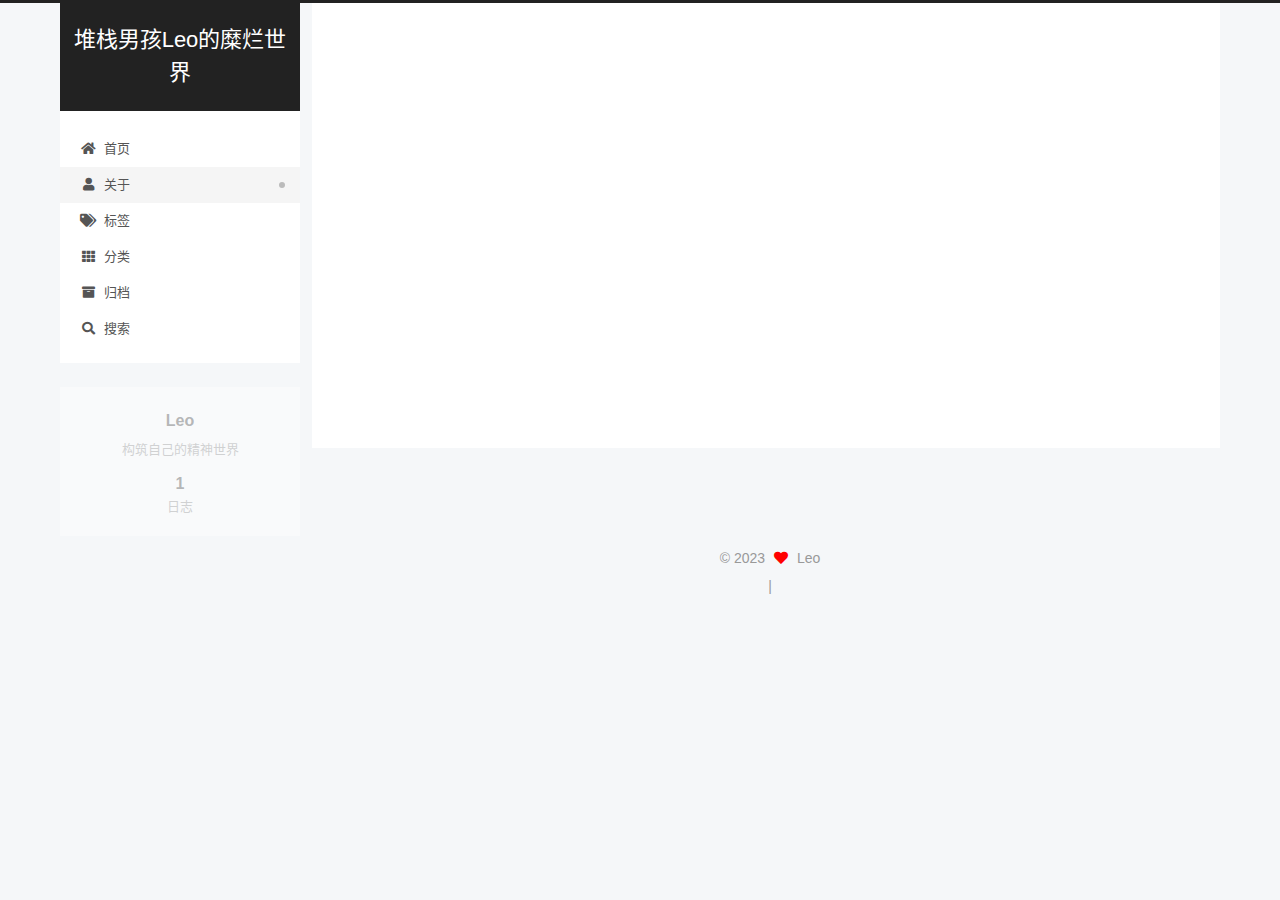
==== commit 2abd4da8: "Site updated: 2023-02-26 00:03:21" ====
--- a/about/index.html
+++ b/about/index.html
@@ -291,6 +291,13 @@
 </div>
 <div class="site-state-wrap motion-element">
   <nav class="site-state">
+      <div class="site-state-item site-state-posts">
+          <a href="/archives/">
+        
+          <span class="site-state-item-count">1</span>
+          <span class="site-state-item-name">日志</span>
+        </a>
+      </div>
   </nav>
 </div>
 
--- a/css/main.css
+++ b/css/main.css
@@ -1168,7 +1168,7 @@
 }
 .links-of-author a::before,
 .links-of-author span.exturl::before {
-  background: #b1c1ff;
+  background: #83ff86;
   border-radius: 50%;
   content: ' ';
   display: inline-block;
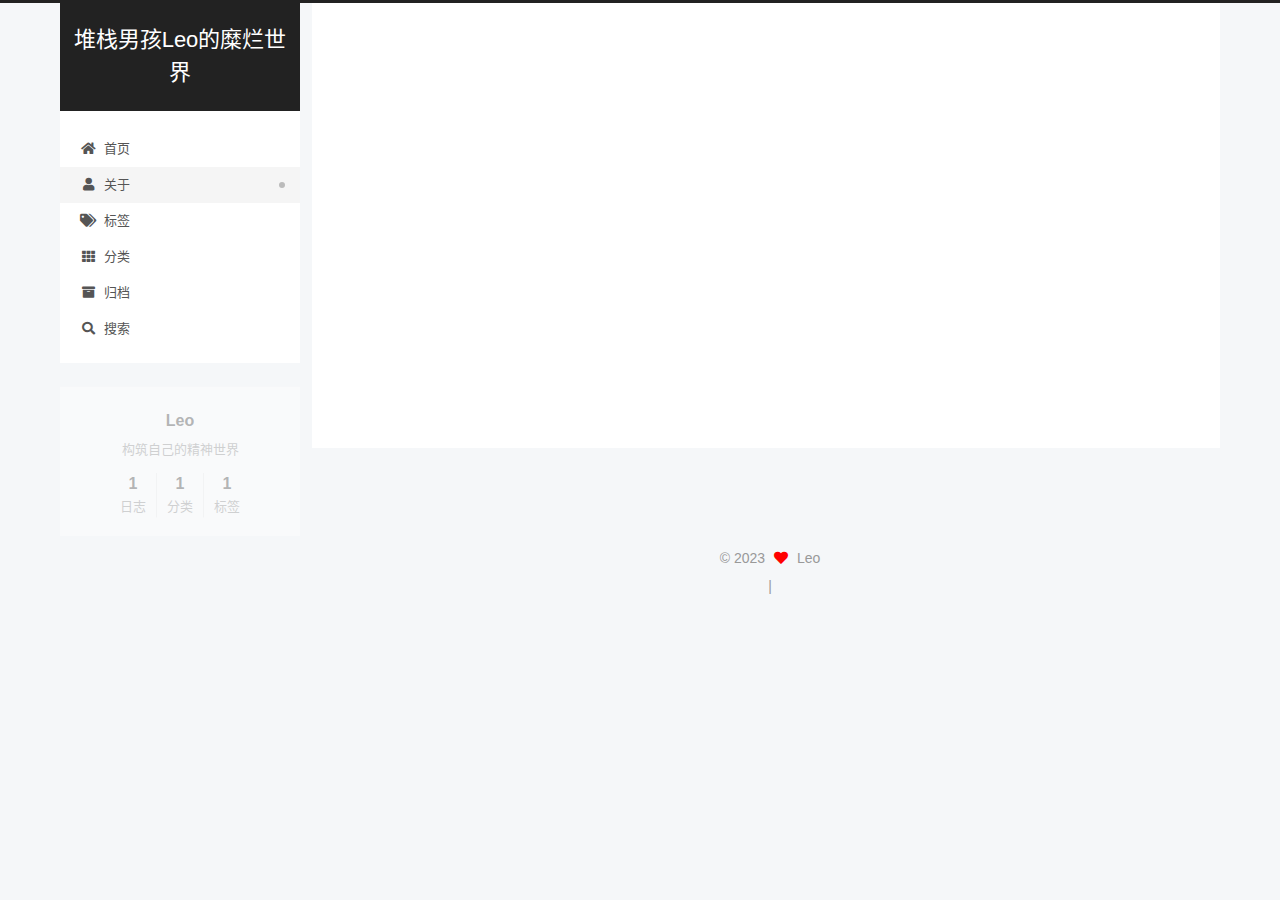
==== commit 7cbd2029: "Site updated: 2023-03-05 18:57:40" ====
--- a/about/index.html
+++ b/about/index.html
@@ -297,6 +297,18 @@
           <span class="site-state-item-count">1</span>
           <span class="site-state-item-name">日志</span>
         </a>
+      </div>
+      <div class="site-state-item site-state-categories">
+            <a href="/categories/">
+          
+        <span class="site-state-item-count">1</span>
+        <span class="site-state-item-name">分类</span></a>
+      </div>
+      <div class="site-state-item site-state-tags">
+            <a href="/tags/">
+          
+        <span class="site-state-item-count">1</span>
+        <span class="site-state-item-name">标签</span></a>
       </div>
   </nav>
 </div>
--- a/css/main.css
+++ b/css/main.css
@@ -1168,7 +1168,7 @@
 }
 .links-of-author a::before,
 .links-of-author span.exturl::before {
-  background: #83ff86;
+  background: #c46f8e;
   border-radius: 50%;
   content: ' ';
   display: inline-block;
